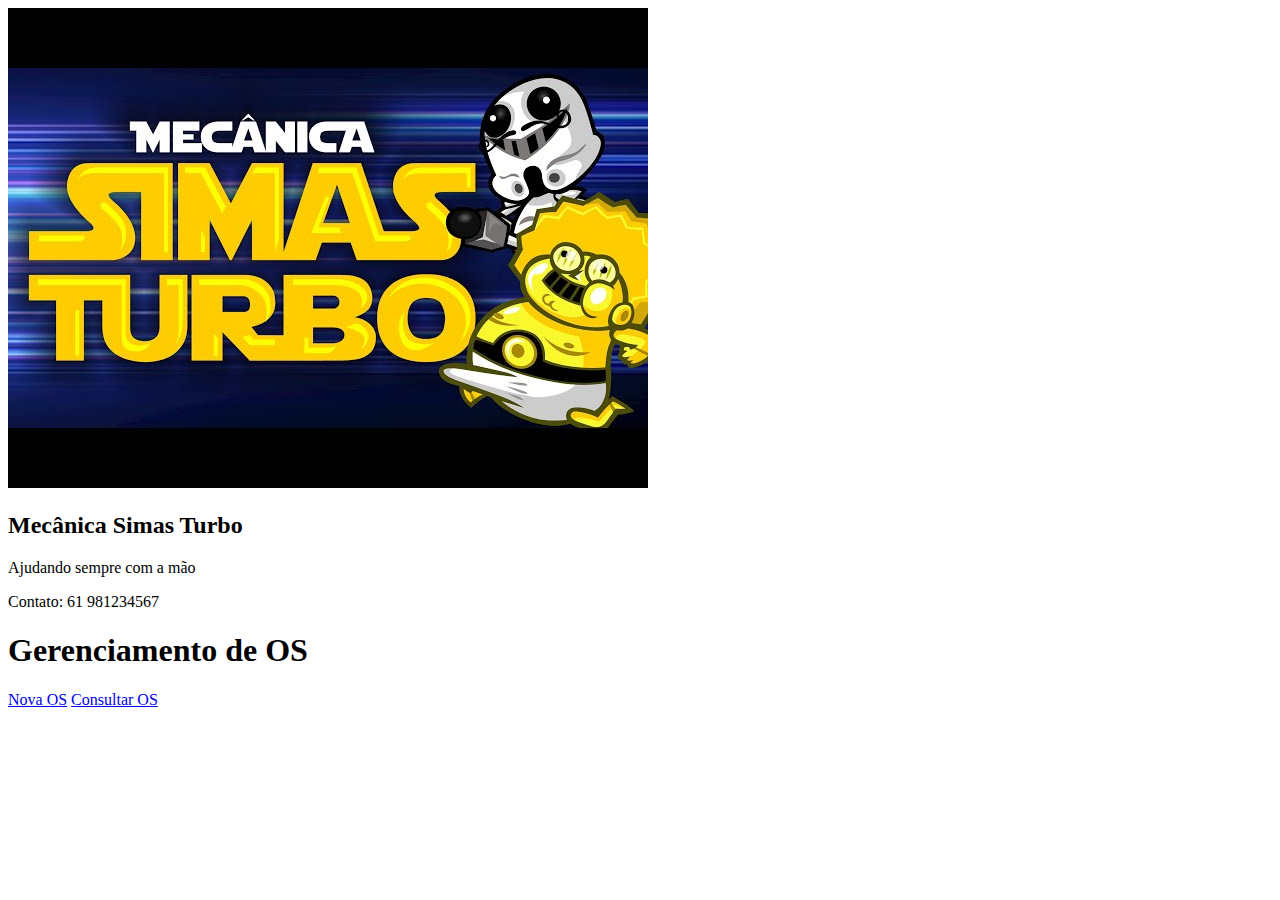
==== frontend/index.html @ 906ad7a6 "UPLOAD" ====
<!DOCTYPE html>
<html>
<head>
    <title>Sistema de Ordens de Serviço</title>
    <link rel="stylesheet" href="/css/style.css">
</head>
<body>
    <header class="main-header">
        <div class="header-content">
            <div class="logo">
                <img src="[data-uri]" alt="Logo da Empresa">
            </div>
            <div class="company-info">
                <h2>Mecânica Simas Turbo</h2>
                <p>Ajudando sempre com a mão</p>
                <p>Contato: 61 981234567</p>
            </div>
        </div>
    </header>
    <div class="container">
        <h1>Gerenciamento de OS</h1>
        <nav>
            <a href="/views/cadastro.html" class="btn">Nova OS</a>
            <a href="/views/consulta.html" class="btn">Consultar OS</a>
        </nav>
    </div>
</body>
</html>
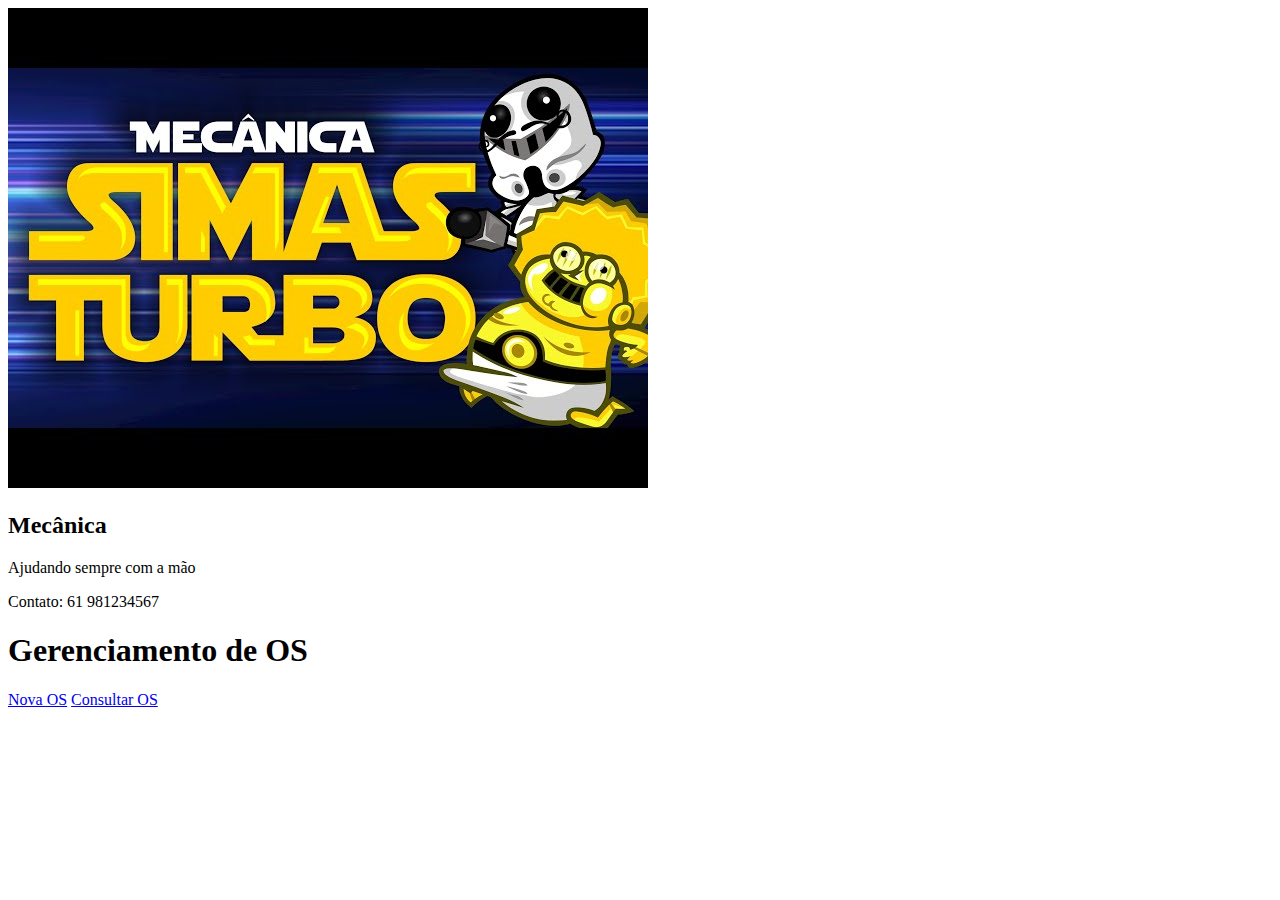
==== commit 81b5102d: "UPLOAD2" ====
--- a/frontend/index.html
+++ b/frontend/index.html
@@ -11,7 +11,7 @@
                 <img src="[data-uri]" alt="Logo da Empresa">
             </div>
             <div class="company-info">
-                <h2>Mecânica Simas Turbo</h2>
+                <h2>Mecânica </h2>
                 <p>Ajudando sempre com a mão</p>
                 <p>Contato: 61 981234567</p>
             </div>
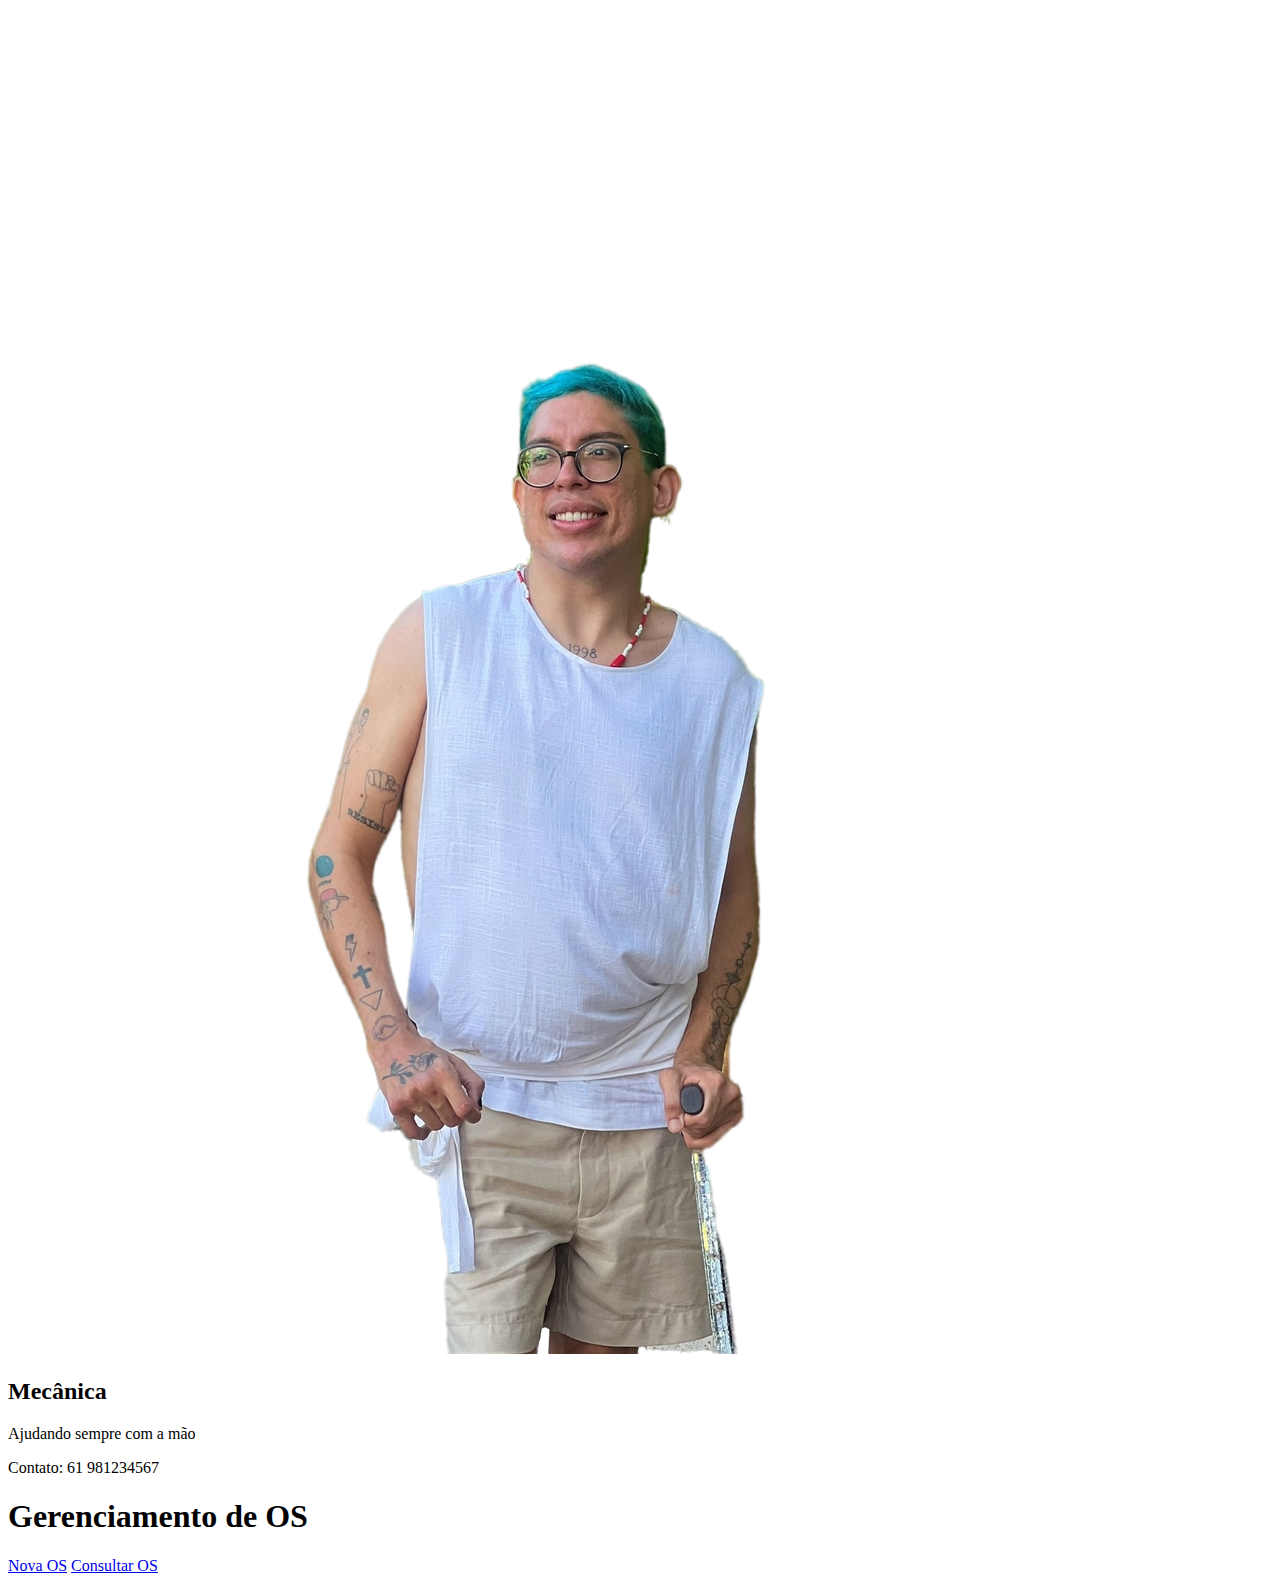
==== commit 803fa63a: "upload" ====
--- a/frontend/index.html
+++ b/frontend/index.html
@@ -8,7 +8,7 @@
     <header class="main-header">
         <div class="header-content">
             <div class="logo">
-                <img src="[data-uri]" alt="Logo da Empresa">
+                <img src="logo.png">
             </div>
             <div class="company-info">
                 <h2>Mecânica </h2>
@@ -25,4 +25,4 @@
         </nav>
     </div>
 </body>
-</html>+</html>
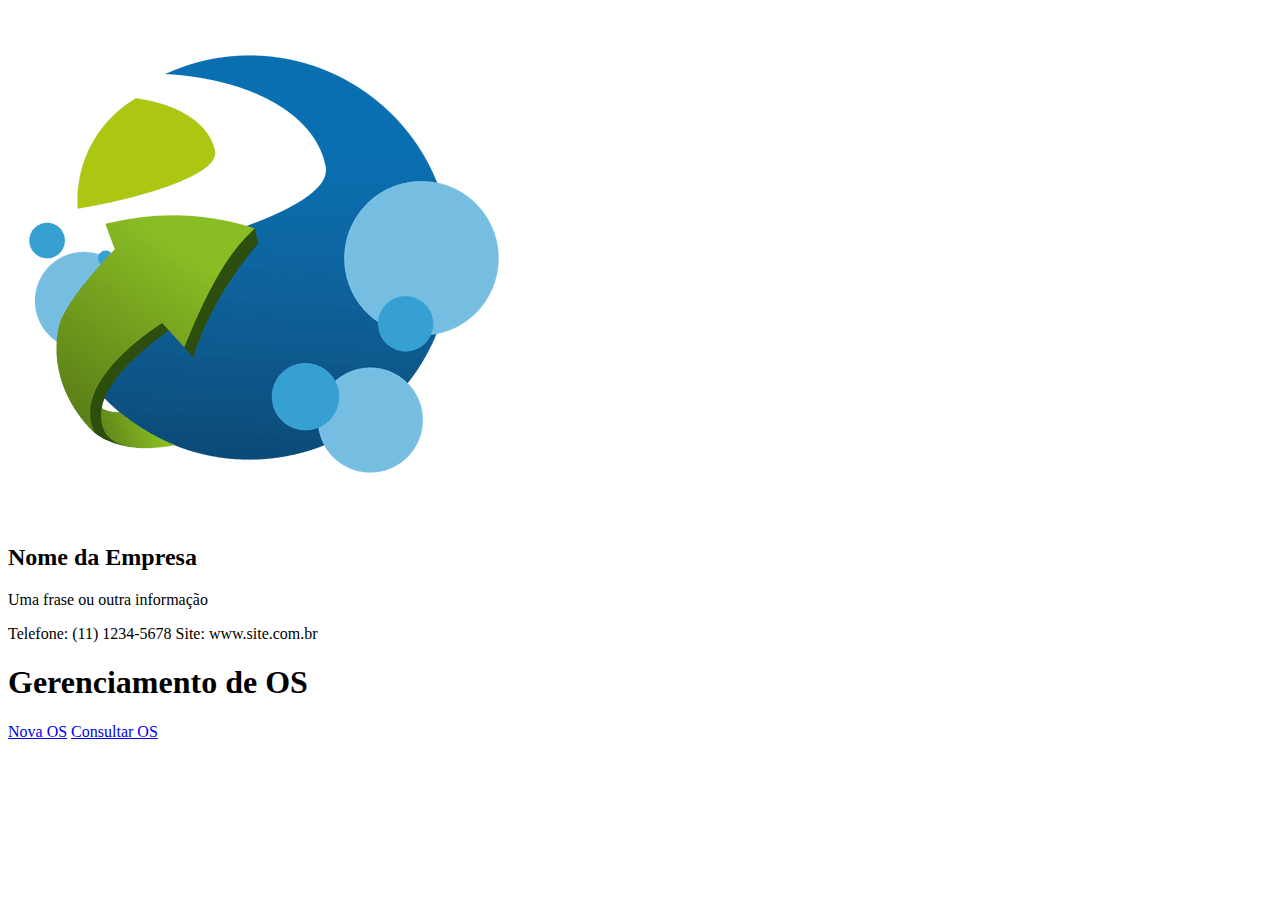
==== commit c77a7f13: "mudei coisa pra k7" ====
--- a/frontend/index.html
+++ b/frontend/index.html
@@ -11,10 +11,10 @@
                 <img src="logo.png">
             </div>
             <div class="company-info">
-                <h2>Mecânica </h2>
-                <p>Ajudando sempre com a mão</p>
-                <p>Contato: 61 981234567</p>
-            </div>
+    <h2>Nome da Empresa</h2>
+    <p>Uma frase ou outra informação</p>
+    <p>Telefone: (11) 1234-5678  Site: www.site.com.br</p>
+</div>
         </div>
     </header>
     <div class="container">
